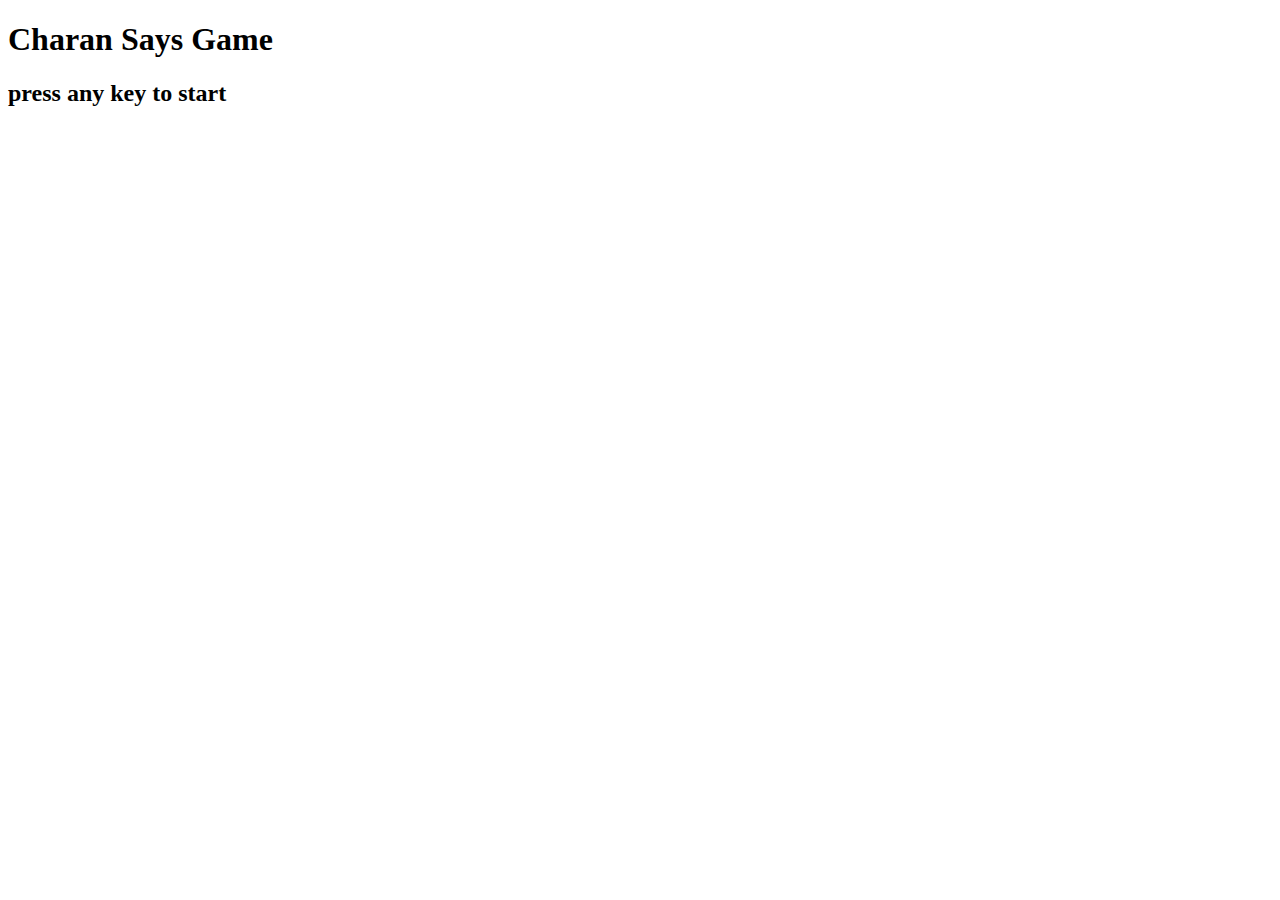
==== memory_game.html @ 21951a3e "Add files via upload" ====
<!DOCTYPE html>
<html lang="en">
<head>
    <meta charset="UTF-8">
    <meta name="viewport" content="width=device-width, initial-scale=1.0">
    <title>Game</title>
    <link rel="stylesheet" href="simon_game.css">
</head>
<body>
    <h1>Charan Says Game</h1>
    <h2>press any key to start</h2>
    <div class="container">
        <div class="l1">
            <div class="btn gray" type="button" id="gray"></div>
            <div class="btn mint" type="button" id="mint"></div>
        </div>
        <div class="l2">
            <div class="btn green" type="button" id="green"></div>
            <div class="btn aqua" type="button" id="aqua"></div>
        </div>
    </div>
    <script src="simon_game.js"></script>
</body>
</html>
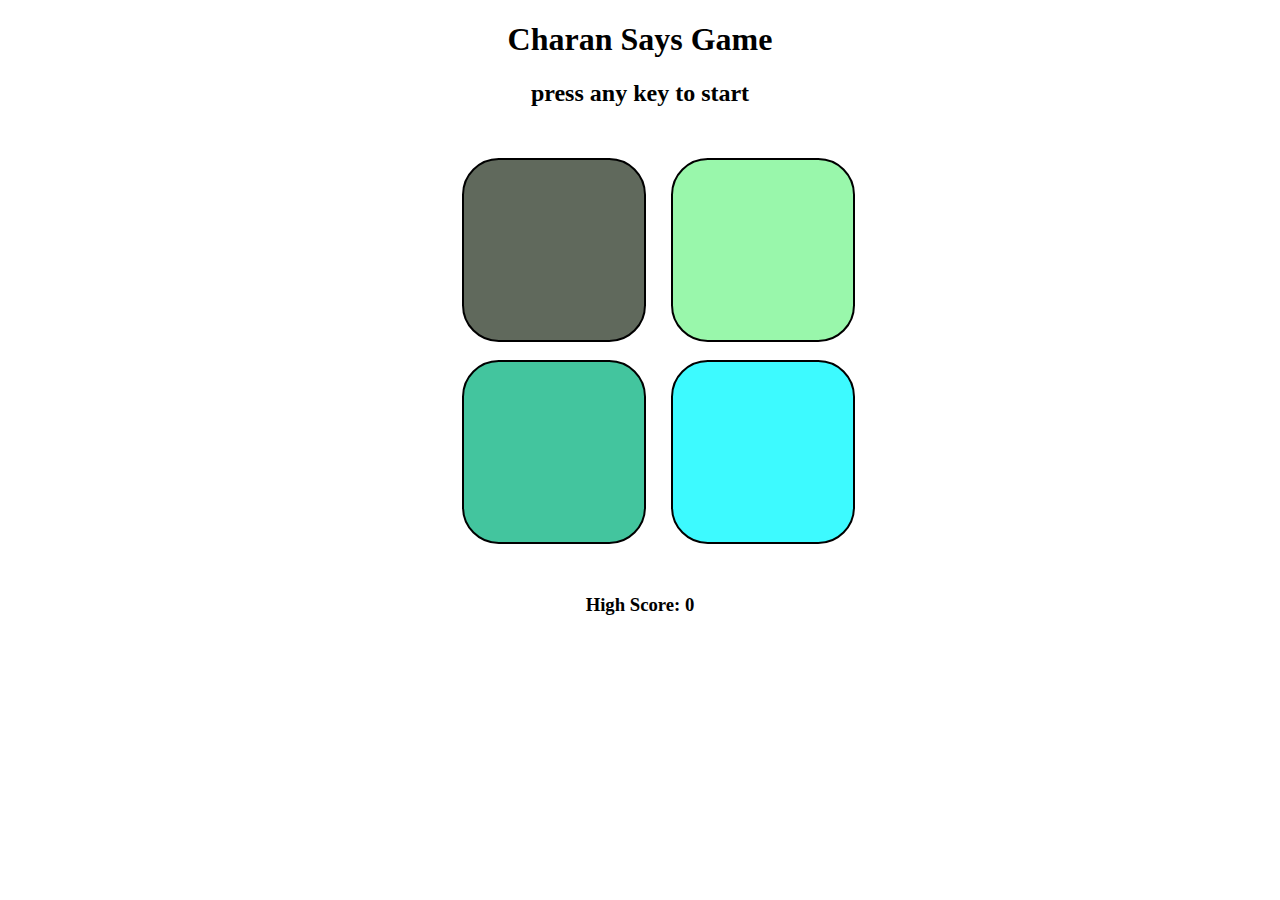
==== commit aea7a628: "Add files via upload" ====
--- a/memory_game.html
+++ b/memory_game.html
@@ -4,7 +4,7 @@
     <meta charset="UTF-8">
     <meta name="viewport" content="width=device-width, initial-scale=1.0">
     <title>Game</title>
-    <link rel="stylesheet" href="simon_game.css">
+    <link rel="stylesheet" href="memory_game.css">
 </head>
 <body>
     <h1>Charan Says Game</h1>
@@ -19,6 +19,6 @@
             <div class="btn aqua" type="button" id="aqua"></div>
         </div>
     </div>
-    <script src="simon_game.js"></script>
+    <script src="memory_game.js"></script>
 </body>
 </html>--- a/memory_game.css
+++ b/memory_game.css
@@ -0,0 +1,38 @@
+body{
+    text-align: center;
+}
+.container{
+    display:flex;
+    justify-content: center;
+}
+.l1,.l2{
+    margin:1%;
+}
+.btn{
+    height:20vh;
+    width:20vh;
+    border:2px solid black;
+    margin:10%;
+    border-radius: 20%;
+}
+.green{
+    background-color: #99f7ab;
+}
+.gray{
+    background-color: #60695c;
+}
+.mint{
+    background-color: #43C59E;
+}
+.aqua{
+    background-color: #3DFAFF;
+}
+.gameflash{
+    background-color: white;
+}
+.userflash{
+    background-color:green;
+}
+.gameend{
+    background-color: red;
+}